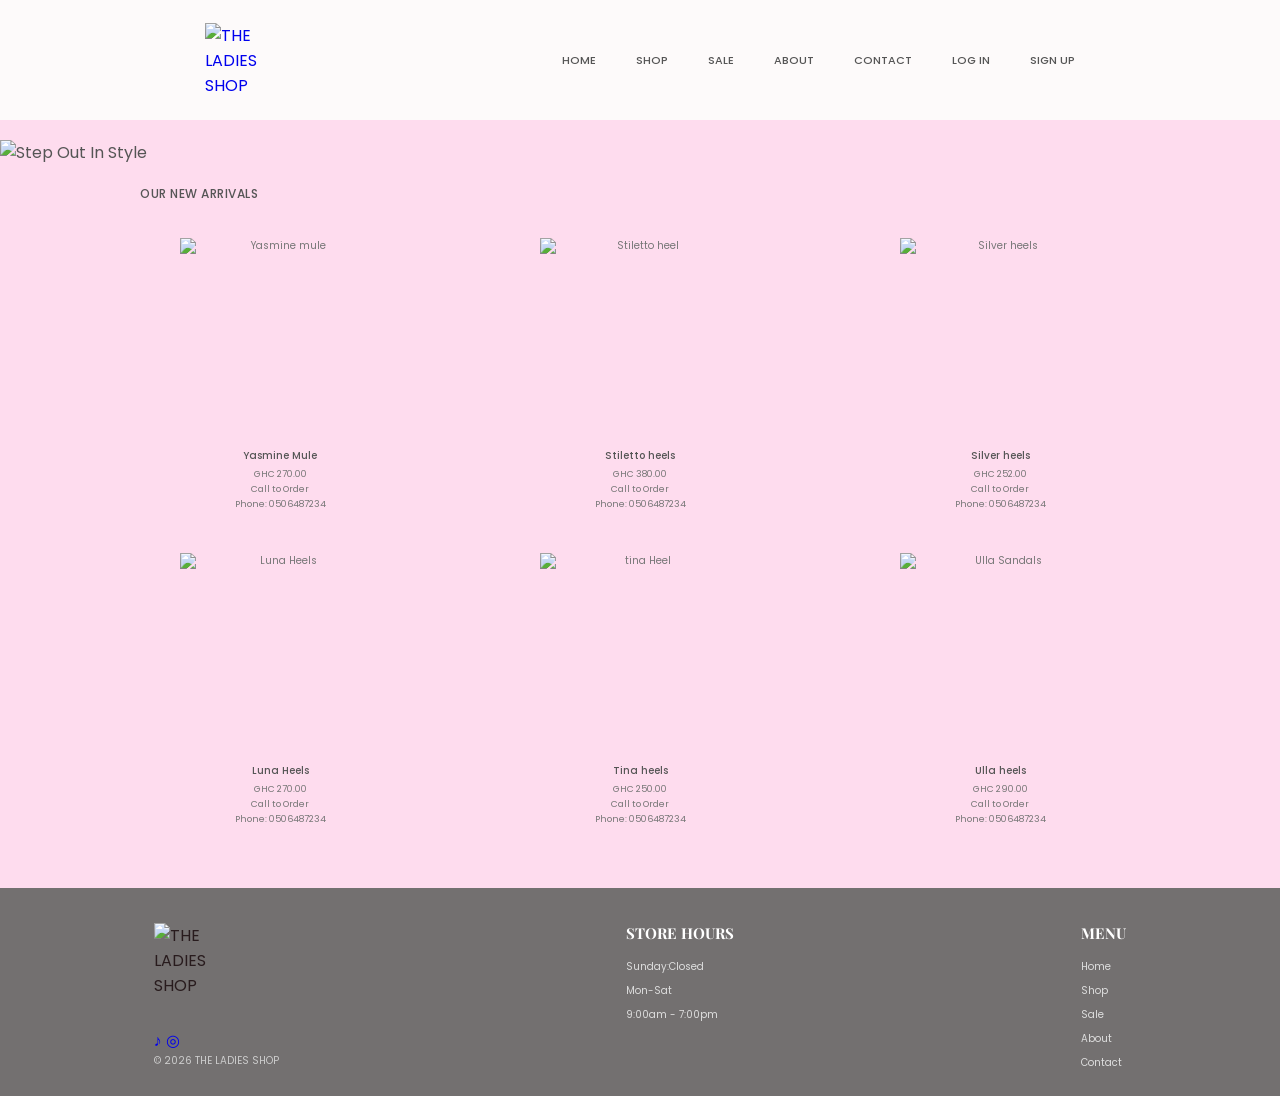
==== docs/index.html @ 2b696fda "Rename pages folder to docs" ====
<!DOCTYPE html>
<html lang="en">
<head>
    <meta charset="UTF-8">
    <meta name="viewport" content="width=device-width, initial-scale=1.0">

    <title>THE LADIES SHOP</title>

    <link rel="stylesheet" href="../css/style.css">

    <!-- Google Fonts -->
    <link rel="preconnect" href="https://fonts.googleapis.com">
    <link rel="preconnect" href="https://fonts.gstatic.com" crossorigin>

    <link href="https://fonts.googleapis.com/css2?family=Playfair+Display:wght@500;600;700&family=Poppins:wght@300;400;500;600&display=swap" rel="stylesheet">
</head>
 
<body>

    <!-- ================= NAVIGATION ================= -->

    <header class="navbar">

        <a href="index.html" class="logo">
            <img src="../image/image.png" alt="THE LADIES SHOP">
        </a>

        <nav class="nav-links">

            <a href="index.html">HOME</a>
            <a href="shop.html">SHOP</a>
            <a href="sale.html">SALE</a>
            <a href="about.html">ABOUT</a>
            <a href="contact.html">CONTACT</a>
            <a href="login.html">LOG IN</a>
            <a href="signup.html">SIGN UP</a>

        </nav>

    </header>


    <!-- ================= HERO/BANNER ================= -->

    <main>

        <section class="hero">

            <img src="../image/image3.png"
                 alt="Step Out In Style">

        </section>


        <!-- ================= NEW ARRIVALS ================= -->

        <section class="new-arrivals">

            <h2>OUR NEW ARRIVALS</h2>

            <div class="products">


                <!-- PRODUCT 1 -->

                <div class="product-card">

                    <img src="../image/yasmine mule.jpg"
                         alt="Yasmine mule">

                    <h3>Yasmine Mule</h3>

                    <p>GHC 270.00</p>

                    <p>Call to Order</p>

                    <p>Phone: 0506487234</p>

                </div>


                <!-- PRODUCT 2 -->

                <div class="product-card">

                    <img src="../image/Stiletto heel.jpg"
                         alt="Stiletto heel">

                    <h3>Stiletto heels</h3>

                    <p>GHC 380.00</p>

                    <p>Call to Order</p>

                    <p>Phone: 0506487234</p>

                </div>


                <!-- PRODUCT 3 -->

                <div class="product-card">

                    <img src="../image/Sliver heels.jpg"
                         alt="Silver heels">

                    <h3>Silver heels</h3>

                    <p>GHC 252.00</p>

                    <p>Call to Order</p>

                    <p>Phone: 0506487234</p>

                </div>


                <!-- PRODUCT 4 -->

                <div class="product-card">

                    <img src="../image/luna heels.jpg"
                         alt="Luna Heels">

                    <h3>Luna Heels</h3>

                    <p>GHC 270.00</p>

                    <p>Call to Order</p>

                    <p>Phone: 0506487234</p>

                </div>


                <!-- PRODUCT 5 -->

                <div class="product-card">

                    <img src="../image/tina heel.jpg"
                         alt="tina Heel">

                    <h3>Tina heels</h3>

                    <p>GHC 250.00</p>

                    <p>Call to Order</p>

                    <p>Phone: 0506487234</p>

                </div>


                <!-- PRODUCT 6 -->

                <div class="product-card">

                    <img src="../image/ulla heel.jpg"
                         alt="Ulla Sandals">

                    <h3>Ulla heels</h3>

                    <p>GHC 290.00</p>

                    <p>Call to Order</p>

                    <p>Phone: 0506487234</p>

                </div>

            </div>

        </section>

    </main>


  <!-- =====================================================
     FOOTER
===================================================== -->

<footer>

    <div class="footer-content">

        <div class="footer-left">

            <img
                src="../image/image.png"
                alt="THE LADIES SHOP"
                class="footer-logo"
            >


            <div class="social-icons">

            <a href="#" aria-label="TikTok">♪</a> 

            <a href="#" aria-label="Instagram">◎</a>

            </div>


            <p> © 2026 THE LADIES SHOP</p>    

        </div>



        <div class="footer-column">

            <h3>
                STORE HOURS
            </h3>

            <p>
                Sunday:Closed
            </p>

            <p>
                Mon-Sat
            </p>

            <p>
                9:00am - 7:00pm
            </p>

        </div>


        <div class="footer-column">

            <h3>
                MENU
            </h3>

            <a href="index.html">
                Home
            </a>

            <a href="shop.html">
                Shop
            </a>

            <a href="sale.html">
                Sale
            </a>

            <a href="about.html">
                About
            </a>

            <a href="contact.html">
                Contact
            </a>

        </div>

    </div>

</footer>


</body>

</html>





    <!-- ================= VIEW MORE SCRIPT ================= -->

    <script>

        const viewMoreBtn = document.getElementById("viewMoreBtn");

        const extraProducts =
            document.querySelectorAll(".extra-product");

        viewMoreBtn.addEventListener("click", function () {

            extraProducts.forEach(function (product) {

                product.style.display = "block";

            });

            viewMoreBtn.style.display = "none";

        });

    </script>

</body>

</html>
---- css/style.css ----
/* =====================================================
THE LADIES SHOP
MAIN STYLE SHEET
===================================================== */

/* =====================================================
GLOBAL
===================================================== */

* {
    margin: 0;
    padding: 0;
    box-sizing: border-box;
}

html {
    scroll-behavior: smooth;
}

body {
    font-family: 'Poppins', sans-serif;
    background: #FEDCEE;
    color: #555;
}

img {
    max-width: 100%;
    display: block;
}

a {
    text-decoration: none;
}


/* =====================================================
ABOUT PAGE BACKGROUND
ONLY ABOUT PAGE IS WHITE
===================================================== */

body.about-body {
    background: #ffffff;
}


/* =====================================================
CONTACT PAGE BACKGROUND
ONLY CONTACT PAGE IS WHITE
===================================================== */

body.contact-body {
    background: #ffffff;
}


/* =====================================================
NAVIGATION
SAME NAVIGATION FOR ALL PAGES
===================================================== */

.navbar {
    width: 100%;
    min-height: 120px;

    background: lch(98.49% 1.05 18.85);

    display: flex;
    align-items: center;
    justify-content: space-between;

    padding: 10px 16%;
}


/* LOGO */

.logo {
    display: block;
}

.logo img {
    width: 85px;
    height: 85px;

    object-fit: contain;
    display: block;
}


/* NAVIGATION LINKS */

.nav-links {
    display: flex;
    align-items: center;
    gap: 40px;
}

.nav-links a {
    color: #555;

    font-size: 11px;
    font-weight: 500;

    transition: color 0.3s ease;
}

.nav-links a:hover {
    color: #c78383;
}


/* ACTIVE PAGE */

.nav-links a.active {
    color: #D48B8B;
}


/* =====================================================
HOME PAGE
===================================================== */

/* HERO / BANNER */

.hero {
    width: 100%;
    max-width: 1550px;

    margin: 20px auto 0;

    overflow: hidden;
}

.hero img {
    width: 300%;
    height: auto;

    display: block;

    object-fit: contain;
}


/* NEW ARRIVALS */

.new-arrivals {
    width: 80%;
    max-width: 1000px;

    margin: 20px auto 60px;
}

.new-arrivals h2 {
    font-size: 12px;

    font-weight: 500;

    letter-spacing: 0.5px;

    color: #555;

    margin-bottom: 35px;
}


/* HOME PRODUCT GRID */

.products {
    display: grid;

    grid-template-columns: repeat(3, 1fr);

    column-gap: 80px;

    row-gap: 40px;
}


/* HOME PRODUCT CARD */

.product-card {
    text-align: center;

    font-size: 10px;

    color: #777;
}


/* HOME PRODUCT IMAGE */

.product-card img {
    width: 200px;

    height: 200px;

    object-fit: cover;

    display: block;

    margin: 0 auto 10px;

    transition: transform 0.3s ease;
}

.product-card img:hover {
    transform: scale(1.05);
}


/* HOME PRODUCT NAME */

.product-card h3 {
    font-size: 10px;

    font-weight: 500;

    color: #555;

    margin-bottom: 4px;
}


/* HOME PRODUCT INFORMATION */

.product-card p {
    font-size: 9px;

    margin: 2px 0;

    color: #777;
}


/* =====================================================
SHOP PAGE
===================================================== */

.shop-page {
    width: 100%;

    max-width: 1050px;

    margin: 0 auto;

    padding: 50px 30px 70px;

    text-align: center;
}


/* SHOP TITLE */

.shop-page h1 {
    font-family: 'Playfair Display', serif;

    font-size: 32px;

    color: #1A1A1A;

    margin-bottom: 10px;
}


/* SHOP INTRODUCTION */

.shop-intro {
    font-family: 'Poppins', sans-serif;

    font-size: 13px;

    color: #555;

    margin-bottom: 40px;
}


/* SHOP PRODUCT GRID */

.shop-products {
    display: grid;

    grid-template-columns: repeat(3, 1fr);

    column-gap: 80px;

    row-gap: 40px;
}


/* SHOP PRODUCT */

.shop-product {
    text-align: center;

    font-family: 'Poppins', sans-serif;
}


/* SHOP PRODUCT IMAGE */

.shop-product img {
    width: 200px;

    height: 200px;

    object-fit: cover;

    display: block;

    margin: 0 auto 10px;

    transition: transform 0.3s ease;
}

.shop-product img:hover {
    transform: scale(1.05);
}


/* SHOP PRODUCT NAME */

.shop-product h3 {
    font-family: 'Playfair Display', serif;

    font-size: 17px;

    color: #1A1A1A;

    margin: 10px 0 7px;
}


/* SHOP PRICE */

.shop-product .price {
    color: #D48B8B;

    font-size: 14px;

    font-weight: 600;

    margin: 5px 0;
}


/* CALL TO ORDER */

.shop-product span {
    display: block;

    color: #555;

    font-size: 13px;

    margin-top: 5px;
}


/* PHONE */

.shop-product small {
    display: block;

    color: #777;

    font-size: 12px;

    margin-top: 4px;
}


/* EXTRA PRODUCTS */

.extra-product {
    display: none;
}


/* =====================================================
VIEW MORE BUTTON
===================================================== */

#viewMoreBtn {
    display: block;

    margin: 55px auto 150px;

    padding: 13px 38px;

    background: #E78BB3;

    color: white;

    border: none;

    font-family: 'Poppins', sans-serif;

    font-size: 14px;

    font-weight: 500;

    cursor: pointer;

    transition: 0.3s;
}

#viewMoreBtn:hover {
    background: #C47A7A;

    transform: translateY(-2px);
}


/* =====================================================
PRODUCT DETAILS PAGE
===================================================== */

.product-details {
    max-width: 1100px;

    margin: 60px auto;

    padding: 30px;

    display: flex;

    align-items: center;

    gap: 60px;
}


/* PRODUCT IMAGE */

.product-details-image {
    width: 50%;

    text-align: center;
}

.product-details-image img {
    width: 100%;

    max-width: 500px;

    height: 500px;

    object-fit: contain;

    border-radius: 12px;
}


/* PRODUCT INFORMATION */

.product-details-info {
    width: 50%;
}

.product-details-info h1 {
    font-family: 'Playfair Display', serif;

    font-size: 40px;

    margin-bottom: 15px;
}

.product-details-price {
    font-size: 25px;

    font-weight: 600;

    margin-bottom: 20px;
}

.product-details-info p {
    line-height: 1.8;
}


/* ORDER BUTTON */

.order-button {
    background: #D48B8B;

    color: white;

    border: none;

    padding: 14px 30px;

    border-radius: 7px;

    font-family: 'Poppins', sans-serif;

    font-size: 16px;

    cursor: pointer;

    margin: 10px 0;
}

.order-button:hover {
    background: #C47A7A;
}


/* CLICKABLE PRODUCTS */

.product-link {
    display: block;

    cursor: pointer;
}

.product-link img {
    cursor: pointer;
}


/* =====================================================
CUSTOMER REVIEWS
===================================================== */

.customer-reviews {
    max-width: 1000px;

    margin: 50px auto;

    padding: 30px;
}

.customer-reviews h2 {
    text-align: center;

    font-family: 'Playfair Display', serif;

    font-size: 32px;

    margin-bottom: 30px;
}

.review {
    border: 1px solid #ddd;

    border-radius: 10px;

    padding: 20px;

    margin-bottom: 20px;
}

.stars {
    font-size: 18px;

    margin-bottom: 10px;
}

.review p {
    line-height: 1.7;
}


/* =====================================================
ABOUT PAGE
===================================================== */

.about-page {
    width: 100%;

    background: #ffffff;

    padding: 50px 0 80px;
}


/* ABOUT BANNER */

.about-banner {
    width: 100%;

    max-width: 1200px;

    margin: 0 auto 60px;

    overflow: hidden;
}

.about-banner img {
    width: 1500px;

    height: 850px;

    object-fit: cover;

    display: block;
}


/* ABOUT INTRO */

.about-intro {
    width: 80%;

    max-width: 850px;

    margin: 0 auto 70px;

    text-align: center;
}

.about-logo {
    width: 100px;

    height: 100px;

    object-fit: contain;

    margin: 0 auto 25px;
}

.about-intro p {
    font-family: 'Poppins', sans-serif;

    font-size: 14px;

    line-height: 1.8;

    color: #555;

    background: transparent;

    margin: 0 auto 18px;
}


/* =====================================================
FOUNDER
===================================================== */

.founder {
    width: 80%;

    max-width: 1000px;

    margin: 0 auto 80px;

    display: flex;

    align-items: center;

    justify-content: space-between;

    gap: 70px;
}


/* FOUNDER TEXT */

.founder-text {
    width: 50%;

    text-align: left;
}

.founder-text p {
    font-family: 'Playfair Display', serif;

    font-size: 24px;

    line-height: 1.6;

    color: #1A1A1A;

    background: transparent;

    margin: 0 0 20px;
}

.founder-text h3 {
    font-family: 'Poppins', sans-serif;

    font-size: 14px;

    font-weight: 600;

    color: #D48B8B;

    background: transparent;

    margin: 0;
}


/* FOUNDER IMAGE */

.founder-image {
    width: 50%;

    display: flex;

    justify-content: flex-end;
}

.founder-image img {
    width: 100%;

    max-width: 420px;

    height: 430px;

    object-fit: cover;

    display: block;
}


/* =====================================================
MISSION
ONLY THE MISSION PARAGRAPH IS ASH
===================================================== */

.mission {
    width: 80%;
    max-width: 850px;
    margin: 0 auto;
    padding: 0;
    text-align: center;
    background: transparent;
}

.about-body .mission p {
    font-family: 'Poppins', sans-serif;
    font-size: 14px;
    line-height: 1.9;
    color: #555;
    background: #d9d9d9;
    padding: 30px;
    margin: 0;
}


/* =====================================================
CONTACT PAGE
===================================================== */

.contact-page {
    padding: 35px 6% 70px;
}

.contact-intro {
    text-align: center;

    margin-bottom: 45px;
}

.contact-intro h1 {
    font-family: 'Playfair Display', serif;

    font-size: 27px;

    font-weight: 500;

    margin-bottom: 28px;
}

.contact-intro p {
    font-size: 15px;

    font-style: italic;

    color: #6B7280;
}


/* CONTACT INFORMATION */

.contact-info {
    max-width: 1000px;

    margin: 0 auto 50px;

    display: grid;

    grid-template-columns: repeat(4, 1fr);

    gap: 25px;
}

.info-box {
    background: #F1EFED;

    min-height: 100px;

    padding: 20px 15px;

    display: flex;

    align-items: flex-start;

    gap: 12px;
}

.info-icon {
    font-size: 22px;

    color: #6B7280;
}

.info-box h3 {
    font-size: 14px;

    font-weight: 500;

    margin-bottom: 6px;
}

.info-box p {
    font-size: 11px;

    color: #6B7280;

    line-height: 1.6;
}


/* CONTACT FORM */

.contact-form-section {
    width: 55%;

    margin: 0 auto;

    background: #F1EFED;

    padding: 55px 65px;
}

.contact-form-section h2 {
    text-align: center;

    font-family: 'Playfair Display', serif;

    font-size: 17px;

    font-weight: 500;

    margin-bottom: 30px;
}

.form-row {
    display: grid;

    grid-template-columns: 1fr 1fr;

    gap: 55px;
}

.form-group {
    margin-bottom: 30px;
}

.form-group label {
    display: block;

    font-size: 12px;

    margin-bottom: 9px;

    color: #555;
}

.form-group input,
.form-group textarea {
    width: 100%;

    border: none;

    background: #FFFFFF;

    padding: 11px;

    outline: none;

    font-family: 'Poppins', sans-serif;
}

.form-group input {
    height: 30px;
}

.form-group textarea {
    height: 80px;

    resize: none;
}

.form-group.full {
    width: 100%;
}


/* CONTACT BUTTON */

.contact-form-section button {
    display: block;

    width: 70%;

    margin: 20px auto 0;

    border: none;

    background: #E78BB3;

    color: #FFFFFF;

    padding: 14px;

    font-family: 'Poppins', sans-serif;

    font-size: 12px;

    cursor: pointer;
}

.contact-form-section button:hover {
    background: #D48B8B;
}

/* =====================================================
CONTACT PAGE
WHITE BACKGROUND + PINK NAVIGATION
===================================================== */

body.contact-body {
    background: #ffffff;
}

body.contact-body .navbar {
    background: #fEDCEE;
}




/* =====================================================
FOOTER
BLACK ON ALL PAGES EXCEPT SHOP PAGE SHOULD BE BLACK
===================================================== */

footer {
    width: 100%;

    background:#737070;

    color: #281B1D;

    padding: 35px 12% 25px;

    margin-top: 0;

    font-family: 'Poppins', sans-serif;
}

.footer-content {
    max-width: 1000px;

    margin: 0 auto;

    display: flex;

    justify-content: space-between;

    align-items: flex-start;

    gap: 50px;
}


/* FOOTER LEFT */

.footer-left {
    display: flex;

    flex-direction: column;

    align-items: flex-start;
}

.footer-logo {
    width: 90px;

    height: 90px;

    object-fit: contain;

    margin-bottom: 15px;
}


/* SOCIALS */

.socials {
    display: flex;

    gap: 20px;

    margin-bottom: 15px;
}

.socials a {
    color: white;

    font-size: 12px;

    transition: color 0.3s ease;
}

.socials a:hover {
    color: #D48B8B;
}


/* COPYRIGHT */

.footer-left > p {
    color: #ccc;

    font-size: 10px;

    background: transparent;

    margin: 0;
}


/* FOOTER COLUMNS */

.footer-column {
    display: flex;

    flex-direction: column;

    gap: 8px;
}

.footer-column h3 {
    font-family: 'Playfair Display', serif;

    font-size: 15px;

    color: white;

    margin: 0 0 8px;
}

.footer-column p {
    color: #ddd;

    font-size: 10px;

    background: transparent;

    margin: 0;
}

.footer-column a {
    color: #ddd;

    font-size: 10px;

    transition: color 0.3s ease;
}

.footer-column a:hover {
    color: #D48B8B;
}


/* =====================================================
TABLET
===================================================== */

@media (max-width: 900px) {

    .navbar {
        padding: 10px 8%;
    }

    .nav-links {
        gap: 15px;
    }

    .hero {
        width: 90%;
    }

    .new-arrivals {
        width: 90%;
    }

    .products {
        column-gap: 30px;
    }

    .shop-products {
        column-gap: 30px;
    }

}


/* =====================================================
MOBILE
===================================================== */

@media (max-width: 700px) {

    .navbar {
        flex-direction: column;

        gap: 15px;

        padding: 15px;
    }

    .nav-links {
        flex-wrap: wrap;

        justify-content: center;

        gap: 15px;
    }

    .hero {
        width: 94%;

        margin-top: 15px;
    }

    .new-arrivals {
        width: 90%;
    }

    .products {
        grid-template-columns: repeat(2, 1fr);

        column-gap: 20px;

        row-gap: 35px;
    }

    .product-card img {
        width: 110px;

        height: 110px;
    }


    /* SHOP MOBILE */

    .shop-page {
        padding: 35px 20px 50px;
    }

    .shop-products {
        grid-template-columns: repeat(2, 1fr);

        gap: 35px 20px;
    }


    /* FOOTER MOBILE */

    footer {
        padding: 35px 8% 20px;
    }

    .footer-content {
        flex-direction: column;

        gap: 30px;
    }


    /* ABOUT MOBILE */

    .about-page {
        padding-top: 30px;
    }

    .about-banner {
        width: 94%;

        margin-bottom: 40px;
    }

    .about-banner img {
        height: auto;
    }

    .about-intro {
        width: 90%;

        margin-bottom: 50px;
    }

    .founder {
        width: 90%;

        flex-direction: column;

        gap: 35px;
    }

    .founder-text,
    .founder-image {
        width: 100%;
    }

    .founder-text {
        text-align: center;
    }

    .founder-text p {
        font-size: 21px;
    }

    .founder-image {
        justify-content: center;
    }

    .founder-image img {
        height: auto;
    }

    .mission {
        width: 90%;
    }


    /* CONTACT MOBILE */

    .contact-info {
        grid-template-columns: 1fr 1fr;
    }

    .contact-form-section {
        width: 90%;

        padding: 35px 25px;
    }

    .form-row {
        grid-template-columns: 1fr;

        gap: 0;
    }

}


/* =====================================================
SMALL PHONES
===================================================== */

@media (max-width: 400px) {

    .products {
        grid-template-columns: 1fr;
    }

    .product-card img {
        width: 150px;

        height: 150px;
    }

    .shop-products {
        grid-template-columns: 1fr;
    }

    .shop-product img {
        height: 250px;
    }

    .contact-info {
        grid-template-columns: 1fr;
    }

}

/* =========================================
   LOGIN PAGE
========================================= */

.login-page {
    background-color: #fcecef;
    min-height: 650px;
    padding: 55px 20px;
    display: flex;
    justify-content: center;
    align-items: center;
    box-sizing: border-box;
}


/* LOGIN BOX */

.login-box {
    width: 100%;
    max-width: 460px;
    background-color: #eef3ef;
    padding: 35px 38px;
    box-sizing: border-box;
    text-align: left;
}


/* LOGIN LOGO */

.login-logo {
    display: block;
    width: 65px;
    height: auto;
    margin: 0 auto 15px;
}


/* LOGIN TITLE */

.login-box h1 {
    font-family: 'Playfair Display', serif;
    font-size: 25px;
    font-weight: 600;
    color: #555555;
    text-align: center;
    margin: 0 0 8px;
}


/* SUBTITLE */

.login-subtitle {
    font-family: 'Poppins', sans-serif;
    font-size: 13px;
    color: #777777;
    text-align: center;
    margin-bottom: 35px;
}


/* FORM */

.form-group {
    margin-bottom: 25px;
}

.form-group label {
    display: block;
    font-family: 'Poppins', sans-serif;
    font-size: 13px;
    color: #666666;
    margin-bottom: 8px;
}


/* INPUTS */

.form-group input {
    width: 100%;
    height: 42px;
    padding: 10px 12px;
    border: none;
    background-color: #ffffff;
    box-sizing: border-box;
    outline: none;
    font-family: 'Poppins', sans-serif;
    font-size: 13px;
}

.form-group input:focus {
    outline: 1px solid #d48b8b;
}


/* REMEMBER / FORGOT PASSWORD */

.login-options {
    display: flex;
    justify-content: space-between;
    align-items: center;
    margin-bottom: 25px;
    font-family: 'Poppins', sans-serif;
    font-size: 11px;
}

.remember {
    display: flex;
    align-items: center;
    gap: 6px;
    color: #777777;
}

.remember input {
    accent-color: #d48b8b;
}

.login-options a {
    color: #777777;
    text-decoration: none;
}

.login-options a:hover {
    color: #d48b8b;
}


/* SIGN IN BUTTON */

.login-box button {
    width: 100%;
    height: 45px;
    border: none;
    background-color: #ea33a7;
    color: white;
    font-family: 'Poppins', sans-serif;
    font-size: 13px;
    font-weight: 500;
    cursor: pointer;
}

.login-box button:hover {
    background-color: #c47a7a;
}


/* SIGN UP TEXT */

.signup-text {
    text-align: center;
    font-family: 'Poppins', sans-serif;
    font-size: 12px;
    color: #777777;
    margin-top: 18px;
}

.signup-text a {
    color: #d48b8b;
    text-decoration: none;
    font-weight: 500;
}








/* =========================================
   MOBILE
========================================= */

@media (max-width: 768px) {

    header {
        flex-direction: column;
        gap: 15px;
    }

    nav {
        flex-wrap: wrap;
        justify-content: center;
        gap: 15px;
    }

    .login-page {
        padding: 40px 15px;
    }

    .login-box {
        padding: 30px 25px;
    }

    .footer-container {
        flex-direction: column;
        gap: 30px;
    }
}

/* =========================================
   SIGN UP PAGE
========================================= */

.signup-page {
    background-color: #fcecef;
    min-height: 650px;

    padding: 55px 20px;

    display: flex;
    justify-content: center;
    align-items: center;

    box-sizing: border-box;
}


/* SIGN UP BOX */

.signup-box {
    width: 100%;
    max-width: 460px;

    background-color: #eef3ef;

    padding: 35px 38px;

    box-sizing: border-box;
}


/* LOGO */

.signup-logo {
    display: block;

    width: 65px;
    height: auto;

    margin: 0 auto 18px;
}


/* TITLE */

.signup-box h1 {
    font-family: 'Playfair Display', serif;

    font-size: 22px;
    font-weight: 600;

    color: #555555;

    text-align: center;

    margin: 0 0 30px;
}


/* FORM GROUP */

.signup-form-group {
    margin-bottom: 22px;
}


/* LABEL */

.signup-form-group label {
    display: block;

    font-family: 'Poppins', sans-serif;

    font-size: 12px;

    color: #666666;

    margin-bottom: 7px;
}


/* INPUT */

.signup-form-group input {
    width: 100%;
    height: 42px;

    padding: 10px 12px;

    border: none;

    background-color: #ffffff;

    box-sizing: border-box;

    outline: none;

    font-family: 'Poppins', sans-serif;

    font-size: 13px;
}


/* INPUT WHEN CLICKED */

.signup-form-group input:focus {
    outline: 1px solid #d48b8b;
}


/* CREATE ACCOUNT BUTTON */

.signup-box button {
    width: 100%;
    height: 45px;

    margin-top: 5px;

    border: none;

    background-color: #ea33a7;

    color: white;

    font-family: 'Poppins', sans-serif;

    font-size: 12px;

    font-weight: 500;

    cursor: pointer;
}


/* BUTTON HOVER */

.signup-box button:hover {
    background-color: #c47a7a;
}


/* LOGIN LINK */

.login-link {
    text-align: center;

    font-family: 'Poppins', sans-serif;

    font-size: 11px;

    color: #777777;

    margin-top: 18px;
}


.login-link a {
    color: #ea33a7;

    text-decoration: none;

    font-weight: 500;
}


.login-link a:hover {
    text-decoration: underline;
}


/* =========================================
   NAVIGATION
========================================= */

header {
    background-color: #ffffff;

    width: 100%;

    padding: 15px 6%;

    display: flex;

    justify-content: space-between;

    align-items: center;

    box-sizing: border-box;
}


.logo img {
    width: 90px;

    height: auto;

    display: block;
}


nav {
    display: flex;

    align-items: center;

    gap: 28px;
}


nav a {
    color: #555555;

    text-decoration: none;

    font-family: 'Poppins', sans-serif;

    font-size: 11px;

    font-weight: 500;
}


nav a:hover {
    color: #d48b8b;
}





/* =========================================
   MOBILE
========================================= */

@media (max-width: 768px) {

    header {
        flex-direction: column;

        gap: 15px;
    }


    nav {
        flex-wrap: wrap;

        justify-content: center;

        gap: 15px;
    }


    .signup-page {
        padding: 40px 15px;
    }


    .signup-box {
        padding: 30px 25px;
    }


    .footer-container {
        flex-direction: column;

        gap: 30px;
    }
}
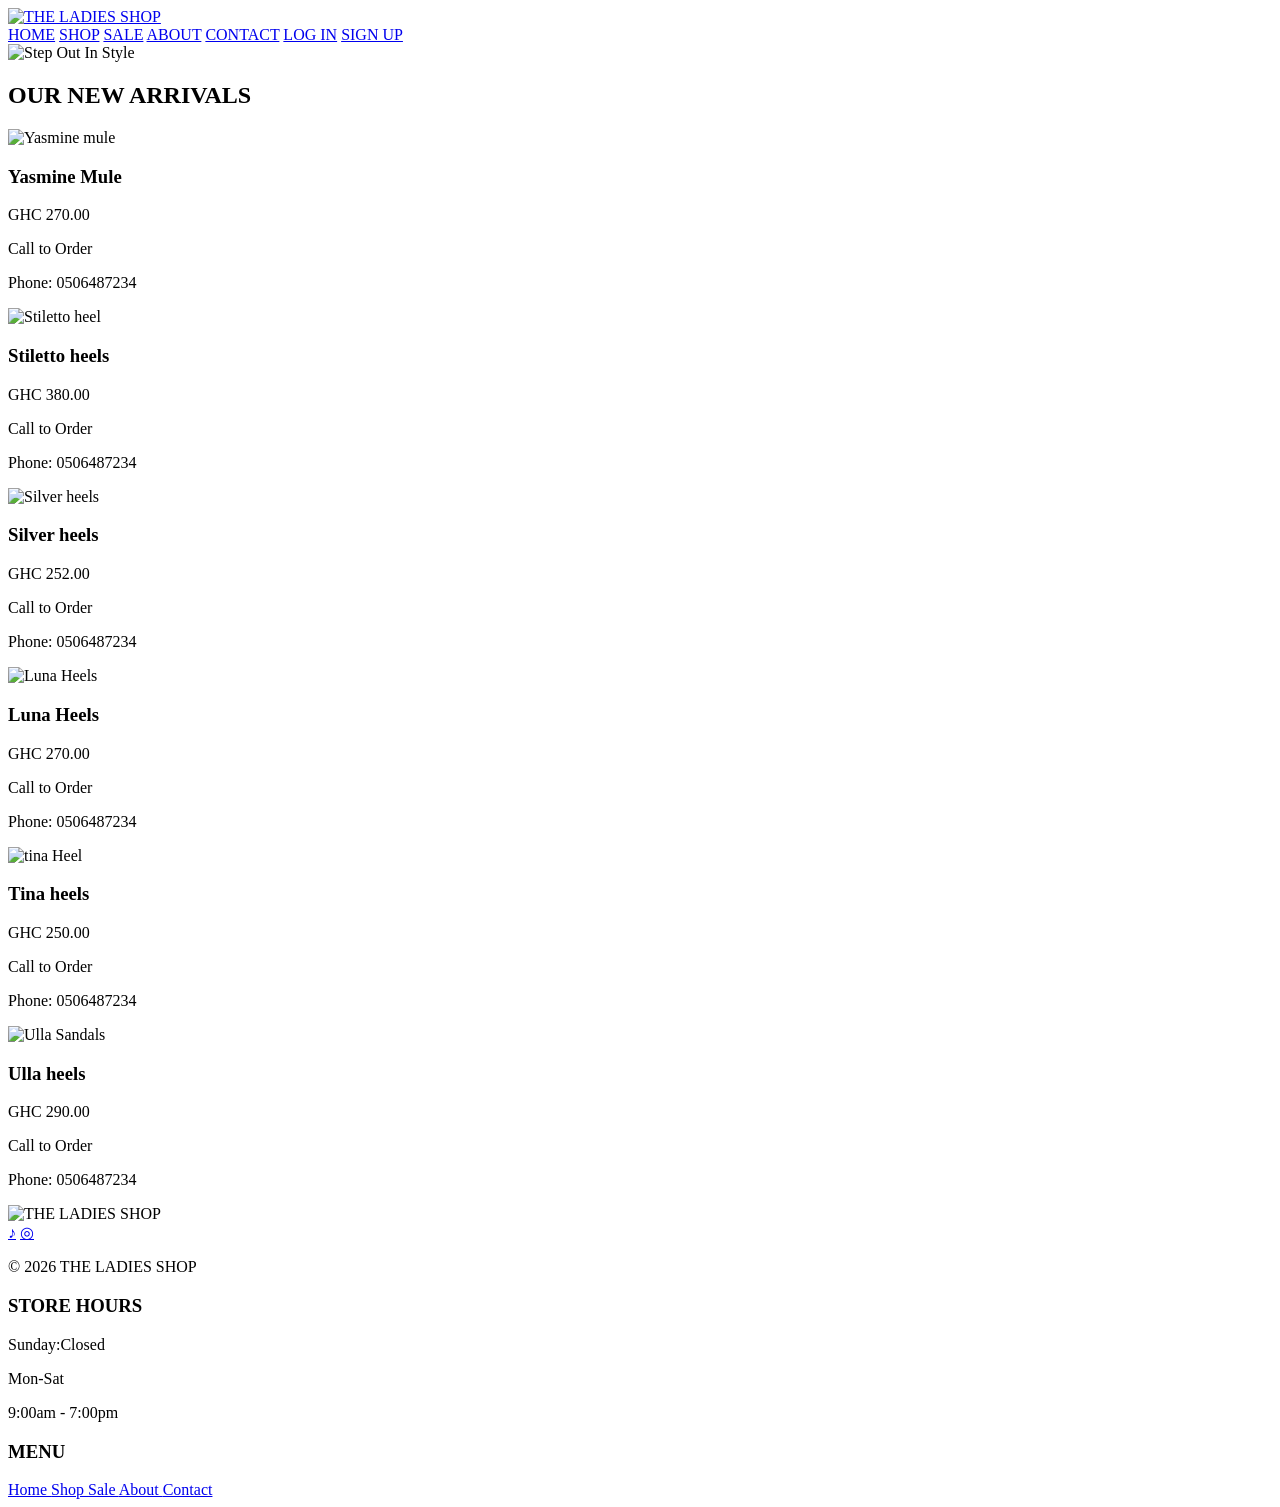
==== commit a9c317a7: "Fix paths for GitHub pages" ====
--- a/docs/index.html
+++ b/docs/index.html
@@ -6,11 +6,11 @@
 
     <title>THE LADIES SHOP</title>
 
-    <link rel="stylesheet" href="../css/style.css">
+    <link rel="stylesheet" href="css/style.css">
 
     <!-- Google Fonts -->
     <link rel="preconnect" href="https://fonts.googleapis.com">
-    <link rel="preconnect" href="https://fonts.gstatic.com" crossorigin>
+    <link rel="preconnect" href="git https://fonts.gstatic.com" crossorigin>
 
     <link href="https://fonts.googleapis.com/css2?family=Playfair+Display:wght@500;600;700&family=Poppins:wght@300;400;500;600&display=swap" rel="stylesheet">
 </head>
@@ -22,7 +22,7 @@
     <header class="navbar">
 
         <a href="index.html" class="logo">
-            <img src="../image/image.png" alt="THE LADIES SHOP">
+            <img src="image/image.png" alt="THE LADIES SHOP">
         </a>
 
         <nav class="nav-links">
@@ -46,7 +46,7 @@
 
         <section class="hero">
 
-            <img src="../image/image3.png"
+            <img src="image/image3.png"
                  alt="Step Out In Style">
 
         </section>
@@ -65,7 +65,7 @@
 
                 <div class="product-card">
 
-                    <img src="../image/yasmine mule.jpg"
+                    <img src="image/yasmine mule.jpg"
                          alt="Yasmine mule">
 
                     <h3>Yasmine Mule</h3>
@@ -83,7 +83,7 @@
 
                 <div class="product-card">
 
-                    <img src="../image/Stiletto heel.jpg"
+                    <img src="image/Stiletto heel.jpg"
                          alt="Stiletto heel">
 
                     <h3>Stiletto heels</h3>
@@ -101,7 +101,7 @@
 
                 <div class="product-card">
 
-                    <img src="../image/Sliver heels.jpg"
+                    <img src="image/Sliver heels.jpg"
                          alt="Silver heels">
 
                     <h3>Silver heels</h3>
@@ -119,7 +119,7 @@
 
                 <div class="product-card">
 
-                    <img src="../image/luna heels.jpg"
+                    <img src="image/luna heels.jpg"
                          alt="Luna Heels">
 
                     <h3>Luna Heels</h3>
@@ -137,7 +137,7 @@
 
                 <div class="product-card">
 
-                    <img src="../image/tina heel.jpg"
+                    <img src="image/tina heel.jpg"
                          alt="tina Heel">
 
                     <h3>Tina heels</h3>
@@ -155,7 +155,7 @@
 
                 <div class="product-card">
 
-                    <img src="../image/ulla heel.jpg"
+                    <img src="image/ulla heel.jpg"
                          alt="Ulla Sandals">
 
                     <h3>Ulla heels</h3>
@@ -186,7 +186,7 @@
         <div class="footer-left">
 
             <img
-                src="../image/image.png"
+                src="image/image.png"
                 alt="THE LADIES SHOP"
                 class="footer-logo"
             >
